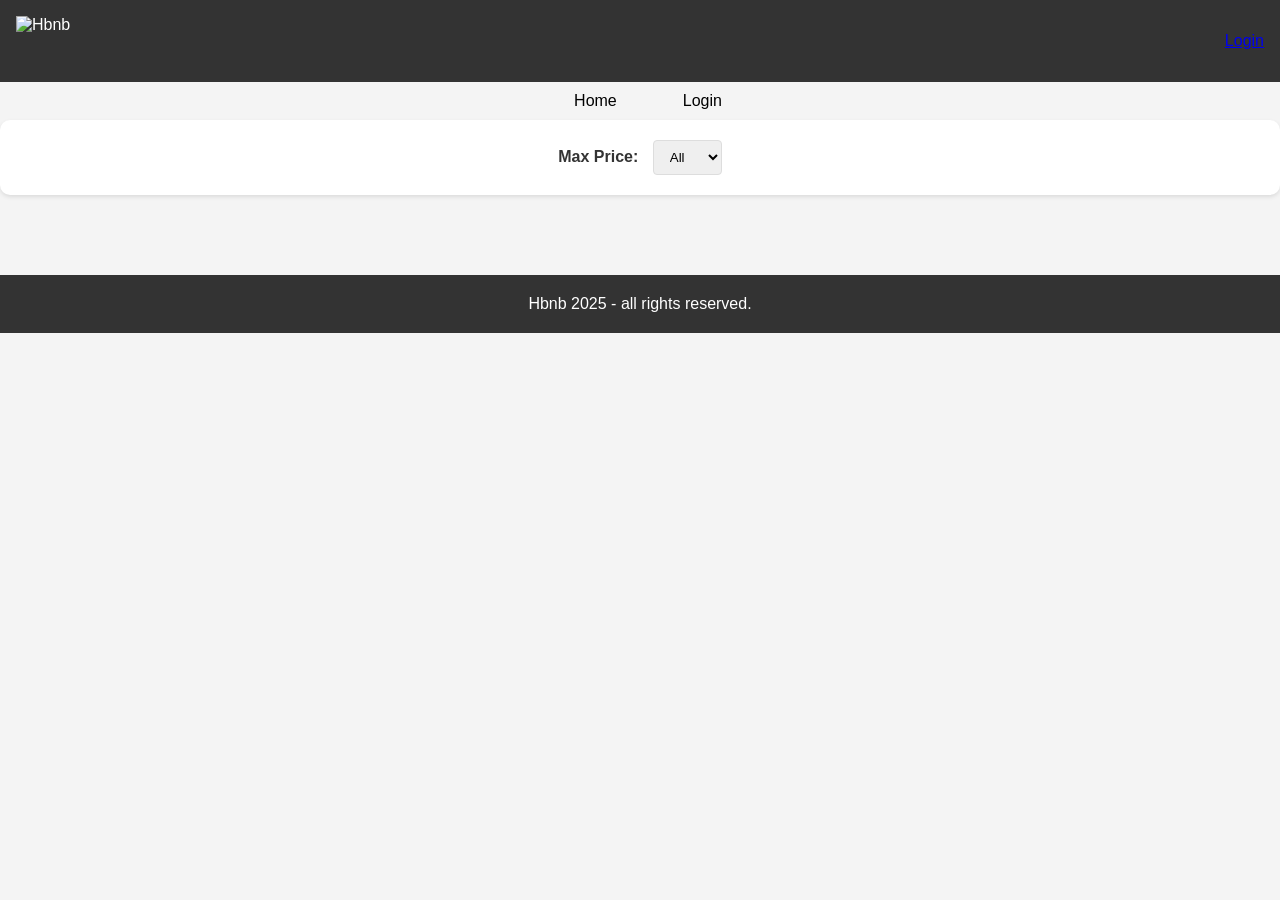
==== part4/index.html @ aa21a3c0 "Hbnb part 4 mise à jour fichier html_index" ====
<!DOCTYPE html>
<html lang="en">
<head>
  <meta charset="UTF-8">
  <meta name="viewport" content="width=device-width, initial-scale=1.0">
  <title>List of Places</title>
  <link rel="stylesheet" href="styles.css">
</head>
<body>
  <header>
    <img src="images/logo.png" alt="Hbnb" class="logo">
    <a href="login.html" class="login-button" id="login-link">Login</a>
  </header>

  <nav>
    <ul>
      <li><a href="index.html">Home</a></li>
      <li><a href="login.html">Login</a></li>
    </ul>
  </nav>

  <main>
    <section id="filter">
      <label for="price-filter">Max Price:</label>
      <select id="price-filter">
        <option value="all">All</option>
        <option value="10">10</option>
        <option value="50">50</option>
        <option value="100">100</option>
      </select>
    </section>
    
    <section id="places-list">
      <!-- Les place-card seront générées ici avec cette structure :
      <div class="place-card">
        <h3>Nom du lieu</h3>
        <p>Prix par nuit</p>
        <button class="details-button">View Details</button>
      </div>
      -->
    </section>
  </main>

  <footer>Hbnb 2025 - all rights reserved.</footer>
  <script src="scripts.js"></script>
</body>
</html>
---- part4/styles.css ----
* {
    box-sizing: border-box;
    margin: 0;
    padding: 0;
    font-family: Arial, sans-serif;
}

body {
    background-color: #f4f4f4;
    color: #333;
}

header {
    background-color: #333;
    color: #fff;
    padding: 1rem;
    display: flex;
    justify-content: space-between;
    align-items: center;
}

/* ===== LOGO (CLASSE OBLIGATOIRE) ===== */
.logo {
    height: 50px;
    width: auto;
}

/* ===== LOGIN BUTTON (CLASSE OBLIGATOIRE) ===== */
/*.login-button {
    background-color: #007bff;
    color: white;
    padding: 10px 20px;
    text-decoration: none;
    border-radius: 5px;
    font-weight: bold;
}

.login-button:hover {
    background-color: #0056b3;
}/*

/* ===== NAVIGATION ===== */
nav {
    padding: 10px 0;
    background-color: transparent; /* Fond clair ou hérité */
}

nav ul {
    list-style: none;
    display: flex;
    justify-content: center;
    gap: 20px;
}

nav a {
    color: black; /* TEMPORAIREMENT noir pour visibilité */
    text-decoration: none;
    margin-left: 1rem;
    padding: 8px 15px;
    border-radius: 3px;
}

nav a:hover {
    background-color: rgba(0, 0, 0, 0.05);
}


/* ===== FILTRE POUR INDEX ===== */
#filter {
    background-color: white;
    padding: 20px;
    border-radius: 10px;
    margin-bottom: 30px;
    text-align: center;
    box-shadow: 0 2px 4px rgba(0,0,0,0.1);
}

#filter label {
    font-weight: bold;
    margin-right: 10px;
}

#price-filter {
    padding: 8px 12px;
    border: 1px solid #ddd;
    border-radius: 4px;
}

/* ===== PLACES LIST ===== */
#places-list {
    display: grid;
    grid-template-columns: repeat(auto-fill, minmax(300px, 1fr));
    gap: 20px;
}

/* ===== PLACE CARD (SPECS OBLIGATOIRES) ===== */
.place-card {
    background-color: white;
    border: 1px solid #ddd;
    border-radius: 10px;
    padding: 10px;
    margin: 20px;
    box-shadow: 0 2px 4px rgba(0,0,0,0.1);
}

.place-card:hover {
    transform: translateY(-2px);
    box-shadow: 0 4px 8px rgba(0,0,0,0.15);
}

.place-card h3 {
    margin-bottom: 10px;
    color: #333;
}

.place-card p {
    margin-bottom: 8px;
    color: #666;
}

.place-card .price {
    font-weight: bold;
    color: #28a745;
}

/* ===== DETAILS BUTTON (CLASSE OBLIGATOIRE) ===== */
.details-button {
    background-color: #28a745;
    color: white;
    border: none;
    padding: 8px 16px;
    border-radius: 5px;
    cursor: pointer;
    margin-top: 10px;
}

.details-button:hover {
    background-color: #218838;
}

/* ===== PLACE DETAILS (CLASSE OBLIGATOIRE) ===== */
.place-details {
    background-color: white;
    border-radius: 10px;
    padding: 30px;
    margin-bottom: 30px;
    box-shadow: 0 2px 4px rgba(0,0,0,0.1);
}

/* ===== PLACE INFO (CLASSE OBLIGATOIRE) ===== */
.place-info h1 {
    margin-bottom: 20px;
    color: #333;
}

.place-info p {
    margin-bottom: 10px;
    line-height: 1.6;
}

.place-info .host {
    font-weight: bold;
}

.place-info .price {
    font-size: 18px;
    font-weight: bold;
    color: #28a745;
}

/* ===== REVIEWS SECTION ===== */
#reviews h2 {
    margin-bottom: 20px;
    text-align: center;
    color: #333;
}

/* ===== REVIEW CARD (SPECS OBLIGATOIRES) ===== */
.review-card {
    background-color: white;
    border: 1px solid #ddd;
    border-radius: 10px;
    padding: 10px;
    margin: 20px;
    box-shadow: 0 2px 4px rgba(0,0,0,0.1);
}

.review-card .comment {
    margin-bottom: 10px;
    font-style: italic;
}

.review-card .user {
    font-weight: bold;
    color: #333;
}

.review-card .rating {
    color: #ffc107;
    font-weight: bold;
}

/* ===== FORMULAIRES ===== */
.form {
    background-color: white;
    border-radius: 10px;
    padding: 30px;
    box-shadow: 0 2px 4px rgba(0,0,0,0.1);
    max-width: 500px;
    margin: 0 auto;
}

/* ===== ADD REVIEW (CLASSE OBLIGATOIRE) ===== */
.add-review {
    margin-top: 30px;
}

.form h2 {
    margin-bottom: 20px;
    text-align: center;
    color: #333;
}

.form label {
    display: block;
    margin-bottom: 5px;
    font-weight: bold;
}

.form input,
.form textarea,
.form select {
    width: 100%;
    padding: 10px;
    border: 1px solid #ddd;
    border-radius: 5px;
    margin-bottom: 15px;
}

.form input:focus,
.form textarea:focus,
.form select:focus {
    outline: none;
    border-color: #007bff;
}

.form textarea {
    min-height: 100px;
    resize: vertical;
}

.form button {
    background-color: #007bff;
    color: white;
    border: none;
    padding: 12px 30px;
    border-radius: 5px;
    cursor: pointer;
    width: 100%;
}

.form button:hover {
    background-color: #0056b3;
}

/* ===== FOOTER ===== */
footer {
    background-color: #333;
    color: white;
    text-align: center;
    padding: 20px;
    margin-top: 50px;
}

/* ===== RESPONSIVE ===== */
@media screen and (max-width: 768px) {
    header {
        flex-direction: column;
        gap: 15px;
    }

    nav ul {
        flex-direction: column;
        gap: 10px;
    }

    #places-list {
        grid-template-columns: 1fr;
    }

    .place-card,
    .review-card {
        margin: 10px 0;
    }
}
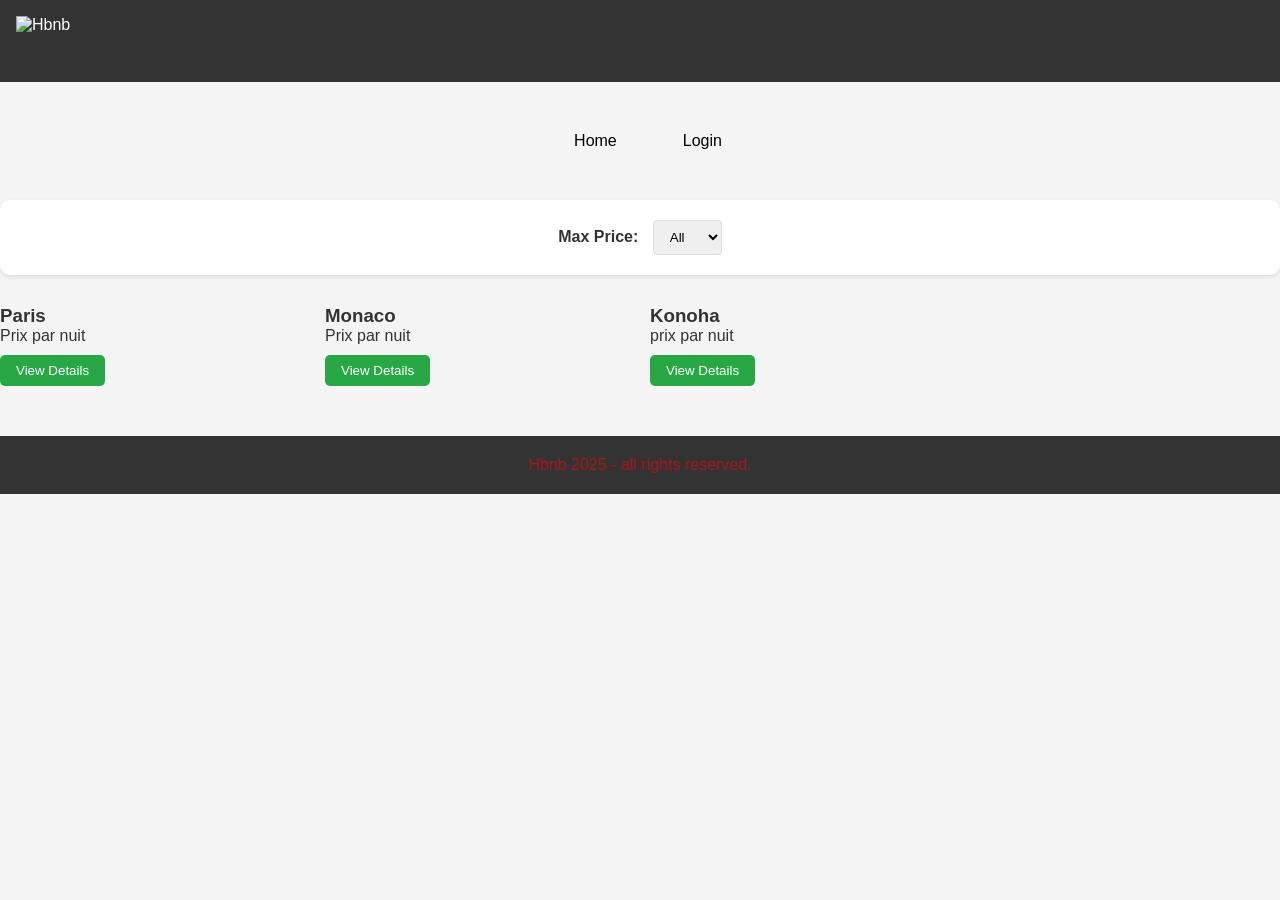
==== commit 2199028b: "correction index.html" ====
--- a/part4/index.html
+++ b/part4/index.html
@@ -9,7 +9,6 @@
 <body>
   <header>
     <img src="images/logo.png" alt="Hbnb" class="logo">
-    <a href="login.html" class="login-button" id="login-link">Login</a>
   </header>
 
   <nav>
@@ -38,6 +37,24 @@
         <button class="details-button">View Details</button>
       </div>
       -->
+
+      <div class="place card">
+        <h3>Paris</h3>
+        <p>Prix par nuit</p>
+        <button class="details-button">View Details</button>
+      </div>
+
+      <div class="place card">
+        <h3>Monaco</h3>
+        <p>Prix par nuit</p>
+        <button class="details-button">View Details</button>
+      </div>
+
+      <div class="place card">
+        <h3>Konoha</h3>
+        <p>prix par nuit</p>
+        <button class="details-button">View Details</button>
+      </div>
     </section>
   </main>
 
--- a/part4/styles.css
+++ b/part4/styles.css
@@ -25,23 +25,10 @@
     width: auto;
 }
 
-/* ===== LOGIN BUTTON (CLASSE OBLIGATOIRE) ===== */
-/*.login-button {
-    background-color: #007bff;
-    color: white;
-    padding: 10px 20px;
-    text-decoration: none;
-    border-radius: 5px;
-    font-weight: bold;
-}
-
-.login-button:hover {
-    background-color: #0056b3;
-}/*
 
 /* ===== NAVIGATION ===== */
 nav {
-    padding: 10px 0;
+    padding: 50px 0;
     background-color: transparent; /* Fond clair ou hérité */
 }
 
@@ -115,7 +102,7 @@
 
 .place-card p {
     margin-bottom: 8px;
-    color: #666;
+    color: #66666682;
 }
 
 .place-card .price {
@@ -266,7 +253,7 @@
 /* ===== FOOTER ===== */
 footer {
     background-color: #333;
-    color: white;
+    color: rgb(167, 24, 24);
     text-align: center;
     padding: 20px;
     margin-top: 50px;
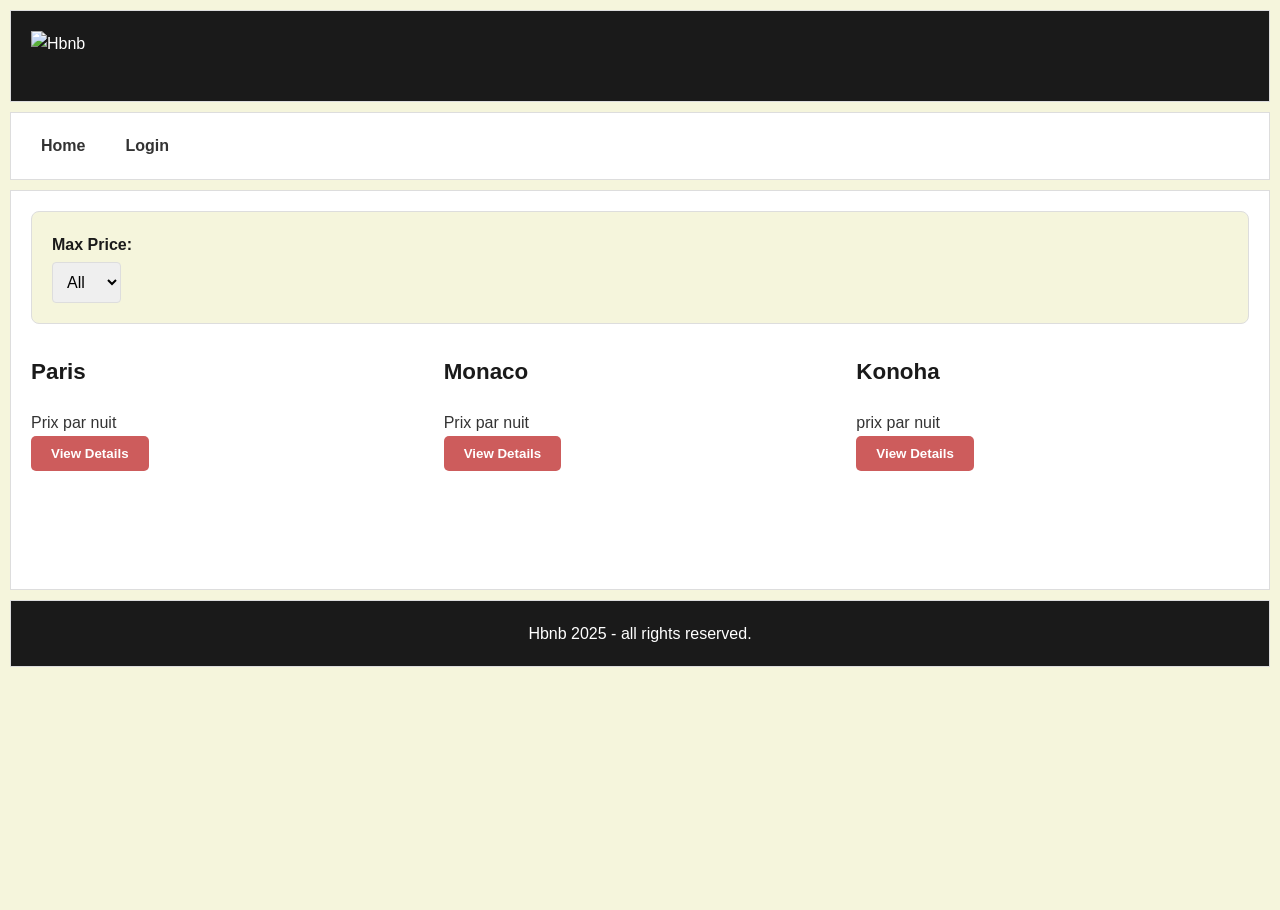
==== commit 116f3c27: "correction mineures du front-end" ====
--- a/part4/index.html
+++ b/part4/index.html
@@ -30,26 +30,16 @@
     </section>
     
     <section id="places-list">
-      <!-- Les place-card seront générées ici avec cette structure :
-      <div class="place-card">
-        <h3>Nom du lieu</h3>
-        <p>Prix par nuit</p>
-        <button class="details-button">View Details</button>
-      </div>
-      -->
-
       <div class="place card">
         <h3>Paris</h3>
         <p>Prix par nuit</p>
         <button class="details-button">View Details</button>
       </div>
-
       <div class="place card">
         <h3>Monaco</h3>
         <p>Prix par nuit</p>
         <button class="details-button">View Details</button>
       </div>
-
       <div class="place card">
         <h3>Konoha</h3>
         <p>prix par nuit</p>
--- a/part4/styles.css
+++ b/part4/styles.css
@@ -1,282 +1,325 @@
+/* ================================
+   HBNB - CSS DE BASE 
+   Palette: Noir, Blanc, Crème, Rouge rouille
+   ================================ */
+
+/* ===== VARIABLES CSS (Palette de couleurs) ===== */
+:root {
+  --color-primary: #1a1a1a;        /* Noir principal */
+  --color-secondary: #ffffff;       /* Blanc pur */
+  --color-accent: #f5f5dc;         /* Crème/Beige cassé */
+  --color-highlight: #cd5c5c;      /* Rouge rouille */
+  --color-text: #333333;           /* Gris foncé pour texte */
+  --color-border: #ddd;            /* Bordures claires */
+  
+  /* Espacements standardisés */
+  --spacing-xs: 5px;
+  --spacing-sm: 10px;
+  --spacing-md: 20px;
+  --spacing-lg: 30px;
+  --spacing-xl: 40px;
+}
+
+/* ===== RESET CSS ===== */
 * {
-    box-sizing: border-box;
-    margin: 0;
-    padding: 0;
-    font-family: Arial, sans-serif;
-}
-
+  margin: 0;
+  padding: 0;
+  box-sizing: border-box;
+}
+
+/* ===== BASE STYLING ===== */
 body {
-    background-color: #f4f4f4;
-    color: #333;
-}
-
+  font-family: 'Arial', sans-serif;
+  line-height: 1.6;
+  color: var(--color-text);
+  background-color: var(--color-accent);
+  min-height: 100vh;
+}
+
+/* ===== HEADER ===== */
 header {
-    background-color: #333;
-    color: #fff;
-    padding: 1rem;
-    display: flex;
-    justify-content: space-between;
-    align-items: center;
-}
-
-/* ===== LOGO (CLASSE OBLIGATOIRE) ===== */
+  background-color: var(--color-primary);
+  color: var(--color-secondary);
+  padding: var(--spacing-md);
+  margin: var(--spacing-sm);
+  border: 1px solid var(--color-border);
+  display: flex;
+  justify-content: space-between;
+  align-items: center;
+}
+
 .logo {
-    height: 50px;
-    width: auto;
-}
-
+  height: 50px;
+  width: auto;
+}
+
+.login-button {
+  background-color: var(--color-highlight);
+  color: var(--color-secondary);
+  text-decoration: none;
+  padding: var(--spacing-sm) var(--spacing-md);
+  border-radius: 5px;
+  font-weight: bold;
+  transition: background-color 0.3s ease;
+}
+
+.login-button:hover {
+  background-color: #b84a4a;
+}
 
 /* ===== NAVIGATION ===== */
 nav {
-    padding: 50px 0;
-    background-color: transparent; /* Fond clair ou hérité */
+  background-color: var(--color-secondary);
+  padding: var(--spacing-md);
+  margin: var(--spacing-sm);
+  border: 1px solid var(--color-border);
 }
 
 nav ul {
-    list-style: none;
-    display: flex;
-    justify-content: center;
-    gap: 20px;
+  list-style: none;
+  display: flex;
+  gap: var(--spacing-md);
 }
 
 nav a {
-    color: black; /* TEMPORAIREMENT noir pour visibilité */
-    text-decoration: none;
-    margin-left: 1rem;
-    padding: 8px 15px;
-    border-radius: 3px;
+  color: var(--color-text);
+  text-decoration: none;
+  font-weight: bold;
+  padding: var(--spacing-sm);
+  border-radius: 3px;
+  transition: background-color 0.3s ease;
 }
 
 nav a:hover {
-    background-color: rgba(0, 0, 0, 0.05);
-}
-
-
-/* ===== FILTRE POUR INDEX ===== */
+  background-color: var(--color-accent);
+  color: var(--color-highlight);
+}
+
+/* ===== MAIN CONTENT ===== */
+main {
+  background-color: var(--color-secondary);
+  padding: var(--spacing-md);
+  margin: var(--spacing-sm);
+  border: 1px solid var(--color-border);
+  min-height: 400px;
+}
+
+/* ===== SECTIONS ===== */
+section {
+  margin-bottom: var(--spacing-lg);
+}
+
+h1, h2, h3 {
+  color: var(--color-primary);
+  margin-bottom: var(--spacing-md);
+}
+
+h1 { font-size: 2.2em; }
+h2 { font-size: 1.8em; }
+h3 { font-size: 1.4em; }
+
+/* ===== PLACE CARDS ===== */
+#places-list {
+  display: grid;
+  grid-template-columns: repeat(auto-fit, minmax(300px, 1fr));
+  gap: var(--spacing-md);
+}
+
+.place-card {
+  background-color: var(--color-accent);
+  border: 1px solid #ddd;
+  border-radius: 10px;
+  padding: 10px;
+  margin: 20px;
+  text-align: center;
+  transition: transform 0.3s ease, box-shadow 0.3s ease;
+}
+
+.place-card:hover {
+  transform: translateY(-5px);
+  box-shadow: 0 5px 15px rgba(0, 0, 0, 0.1);
+}
+
+.place-card h3 {
+  color: var(--color-primary);
+  margin-bottom: var(--spacing-sm);
+}
+
+.place-card p {
+  color: var(--color-text);
+  margin-bottom: var(--spacing-md);
+}
+
+.details-button {
+  background-color: var(--color-highlight);
+  color: var(--color-secondary);
+  border: none;
+  padding: var(--spacing-sm) var(--spacing-md);
+  border-radius: 5px;
+  font-weight: bold;
+  cursor: pointer;
+  transition: background-color 0.3s ease;
+}
+
+.details-button:hover {
+  background-color: #b84a4a;
+}
+
+/* ===== FORMULAIRES ===== */
+form {
+  max-width: 500px;
+  margin: 0 auto;
+  background-color: var(--color-accent);
+  padding: var(--spacing-lg);
+  border-radius: 8px;
+  border: 1px solid var(--color-border);
+}
+
+form h2 {
+  text-align: center;
+  margin-bottom: var(--spacing-lg);
+  color: var(--color-primary);
+}
+
+label {
+  display: block;
+  margin-bottom: var(--spacing-xs);
+  font-weight: bold;
+  color: var(--color-primary);
+}
+
+input, textarea, select {
+  width: 100%;
+  padding: var(--spacing-sm);
+  margin-bottom: var(--spacing-md);
+  border: 1px solid var(--color-border);
+  border-radius: 4px;
+  font-size: 16px;
+}
+
+input:focus, textarea:focus, select:focus {
+  outline: none;
+  border-color: var(--color-highlight);
+  box-shadow: 0 0 5px rgba(205, 92, 92, 0.3);
+}
+
+button[type="submit"] {
+  width: 100%;
+  background-color: var(--color-highlight);
+  color: var(--color-secondary);
+  border: none;
+  padding: var(--spacing-md);
+  border-radius: 5px;
+  font-size: 16px;
+  font-weight: bold;
+  cursor: pointer;
+  transition: background-color 0.3s ease;
+}
+
+button[type="submit"]:hover {
+  background-color: #b84a4a;
+}
+
+/* ===== PLACE DETAILS ===== */
+.place-details {
+  background-color: var(--color-accent);
+  border: 1px solid #ddd;
+  border-radius: 10px;
+  padding: 10px;
+  margin: 20px;
+}
+
+.place-info {
+  padding: var(--spacing-sm);
+}
+.review-card {
+  background-color: var(--color-accent);
+  border: 1px solid #ddd;
+  border-radius: 10px;
+  padding: 10px;
+  margin: 20px;
+}
+
+.comment {
+  font-style: italic;
+  margin-bottom: var(--spacing-sm);
+  color: var(--color-text);
+}
+
+.user {
+  font-weight: bold;
+  color: var(--color-primary);
+  margin-bottom: var(--spacing-xs);
+}
+
+.rating {
+  color: var(--color-highlight);
+  font-weight: bold;
+}
+
+/* ===== FILTRES ===== */
 #filter {
-    background-color: white;
-    padding: 20px;
-    border-radius: 10px;
-    margin-bottom: 30px;
-    text-align: center;
-    box-shadow: 0 2px 4px rgba(0,0,0,0.1);
+  margin-bottom: var(--spacing-lg);
+  padding: var(--spacing-md);
+  background-color: var(--color-accent);
+  border-radius: 8px;
+  border: 1px solid var(--color-border);
 }
 
 #filter label {
-    font-weight: bold;
-    margin-right: 10px;
-}
-
-#price-filter {
-    padding: 8px 12px;
-    border: 1px solid #ddd;
-    border-radius: 4px;
-}
-
-/* ===== PLACES LIST ===== */
-#places-list {
-    display: grid;
-    grid-template-columns: repeat(auto-fill, minmax(300px, 1fr));
-    gap: 20px;
-}
-
-/* ===== PLACE CARD (SPECS OBLIGATOIRES) ===== */
-.place-card {
-    background-color: white;
-    border: 1px solid #ddd;
-    border-radius: 10px;
-    padding: 10px;
-    margin: 20px;
-    box-shadow: 0 2px 4px rgba(0,0,0,0.1);
-}
-
-.place-card:hover {
-    transform: translateY(-2px);
-    box-shadow: 0 4px 8px rgba(0,0,0,0.15);
-}
-
-.place-card h3 {
-    margin-bottom: 10px;
-    color: #333;
-}
-
-.place-card p {
-    margin-bottom: 8px;
-    color: #66666682;
-}
-
-.place-card .price {
-    font-weight: bold;
-    color: #28a745;
-}
-
-/* ===== DETAILS BUTTON (CLASSE OBLIGATOIRE) ===== */
-.details-button {
-    background-color: #28a745;
-    color: white;
-    border: none;
-    padding: 8px 16px;
-    border-radius: 5px;
-    cursor: pointer;
-    margin-top: 10px;
-}
-
-.details-button:hover {
-    background-color: #218838;
-}
-
-/* ===== PLACE DETAILS (CLASSE OBLIGATOIRE) ===== */
-.place-details {
-    background-color: white;
-    border-radius: 10px;
-    padding: 30px;
-    margin-bottom: 30px;
-    box-shadow: 0 2px 4px rgba(0,0,0,0.1);
-}
-
-/* ===== PLACE INFO (CLASSE OBLIGATOIRE) ===== */
-.place-info h1 {
-    margin-bottom: 20px;
-    color: #333;
-}
-
-.place-info p {
-    margin-bottom: 10px;
-    line-height: 1.6;
-}
-
-.place-info .host {
-    font-weight: bold;
-}
-
-.place-info .price {
-    font-size: 18px;
-    font-weight: bold;
-    color: #28a745;
-}
-
-/* ===== REVIEWS SECTION ===== */
-#reviews h2 {
-    margin-bottom: 20px;
-    text-align: center;
-    color: #333;
-}
-
-/* ===== REVIEW CARD (SPECS OBLIGATOIRES) ===== */
-.review-card {
-    background-color: white;
-    border: 1px solid #ddd;
-    border-radius: 10px;
-    padding: 10px;
-    margin: 20px;
-    box-shadow: 0 2px 4px rgba(0,0,0,0.1);
-}
-
-.review-card .comment {
-    margin-bottom: 10px;
-    font-style: italic;
-}
-
-.review-card .user {
-    font-weight: bold;
-    color: #333;
-}
-
-.review-card .rating {
-    color: #ffc107;
-    font-weight: bold;
-}
-
-/* ===== FORMULAIRES ===== */
-.form {
-    background-color: white;
-    border-radius: 10px;
-    padding: 30px;
-    box-shadow: 0 2px 4px rgba(0,0,0,0.1);
-    max-width: 500px;
-    margin: 0 auto;
-}
-
-/* ===== ADD REVIEW (CLASSE OBLIGATOIRE) ===== */
-.add-review {
-    margin-top: 30px;
-}
-
-.form h2 {
-    margin-bottom: 20px;
-    text-align: center;
-    color: #333;
-}
-
-.form label {
-    display: block;
-    margin-bottom: 5px;
-    font-weight: bold;
-}
-
-.form input,
-.form textarea,
-.form select {
-    width: 100%;
-    padding: 10px;
-    border: 1px solid #ddd;
-    border-radius: 5px;
-    margin-bottom: 15px;
-}
-
-.form input:focus,
-.form textarea:focus,
-.form select:focus {
-    outline: none;
-    border-color: #007bff;
-}
-
-.form textarea {
-    min-height: 100px;
-    resize: vertical;
-}
-
-.form button {
-    background-color: #007bff;
-    color: white;
-    border: none;
-    padding: 12px 30px;
-    border-radius: 5px;
-    cursor: pointer;
-    width: 100%;
-}
-
-.form button:hover {
-    background-color: #0056b3;
+  margin-right: var(--spacing-sm);
+}
+
+#filter select {
+  width: auto;
+  margin-bottom: 0;
 }
 
 /* ===== FOOTER ===== */
 footer {
-    background-color: #333;
-    color: rgb(167, 24, 24);
-    text-align: center;
-    padding: 20px;
-    margin-top: 50px;
-}
-
-/* ===== RESPONSIVE ===== */
-@media screen and (max-width: 768px) {
-    header {
-        flex-direction: column;
-        gap: 15px;
-    }
-
-    nav ul {
-        flex-direction: column;
-        gap: 10px;
-    }
-
-    #places-list {
-        grid-template-columns: 1fr;
-    }
-
-    .place-card,
-    .review-card {
-        margin: 10px 0;
-    }
-}
+  background-color: var(--color-primary);
+  color: var(--color-secondary);
+  text-align: center;
+  padding: var(--spacing-md);
+  margin: var(--spacing-sm);
+  border: 1px solid var(--color-border);
+  margin-top: auto;
+}
+
+/* ===== RESPONSIVE DESIGN ===== */
+@media (max-width: 768px) {
+  header {
+    flex-direction: column;
+    gap: var(--spacing-sm);
+  }
+  
+  nav ul {
+    flex-direction: column;
+    gap: var(--spacing-sm);
+  }
+  
+  #places-list {
+    grid-template-columns: 1fr;
+  }
+  
+  form {
+    margin: var(--spacing-sm);
+  }
+}
+
+/* ===== UTILITAIRES ===== */
+.hidden {
+  display: none;
+}
+
+.text-center {
+  text-align: center;
+}
+
+.mt-lg {
+  margin-top: var(--spacing-lg);
+}
+
+.mb-lg {
+  margin-bottom: var(--spacing-lg);
+}
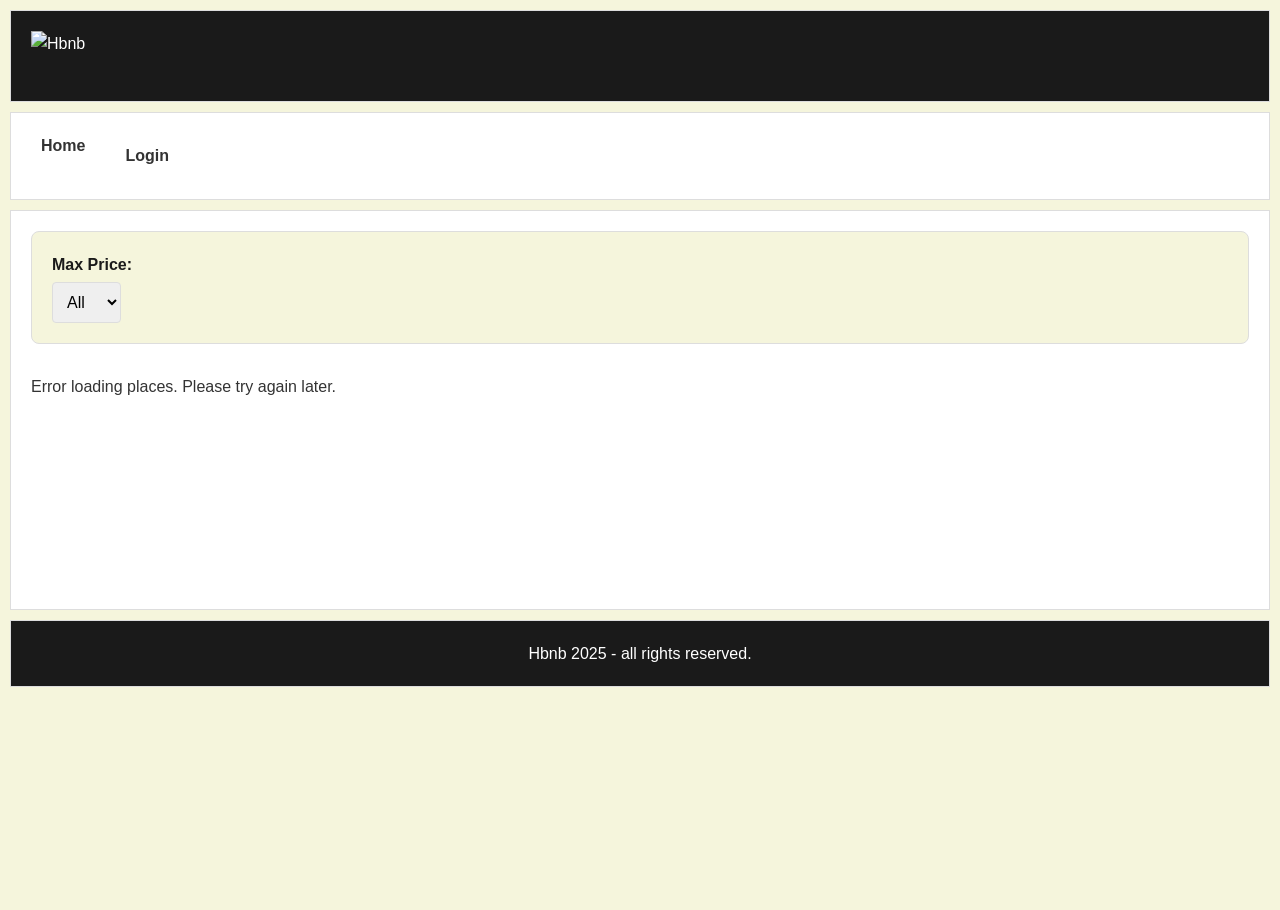
==== commit c5cfde5b: "maj" ====
--- a/part4/index.html
+++ b/part4/index.html
@@ -14,7 +14,7 @@
   <nav>
     <ul>
       <li><a href="index.html">Home</a></li>
-      <li><a href="login.html">Login</a></li>
+      <li><a href="login.html" id="login-link">Login</a></li>
     </ul>
   </nav>
 
@@ -28,23 +28,9 @@
         <option value="100">100</option>
       </select>
     </section>
-    
+
     <section id="places-list">
-      <div class="place card">
-        <h3>Paris</h3>
-        <p>Prix par nuit</p>
-        <button class="details-button">View Details</button>
-      </div>
-      <div class="place card">
-        <h3>Monaco</h3>
-        <p>Prix par nuit</p>
-        <button class="details-button">View Details</button>
-      </div>
-      <div class="place card">
-        <h3>Konoha</h3>
-        <p>prix par nuit</p>
-        <button class="details-button">View Details</button>
-      </div>
+      <!-- Les place-card seront générées ici dynamiquement par JavaScript -->
     </section>
   </main>
 
